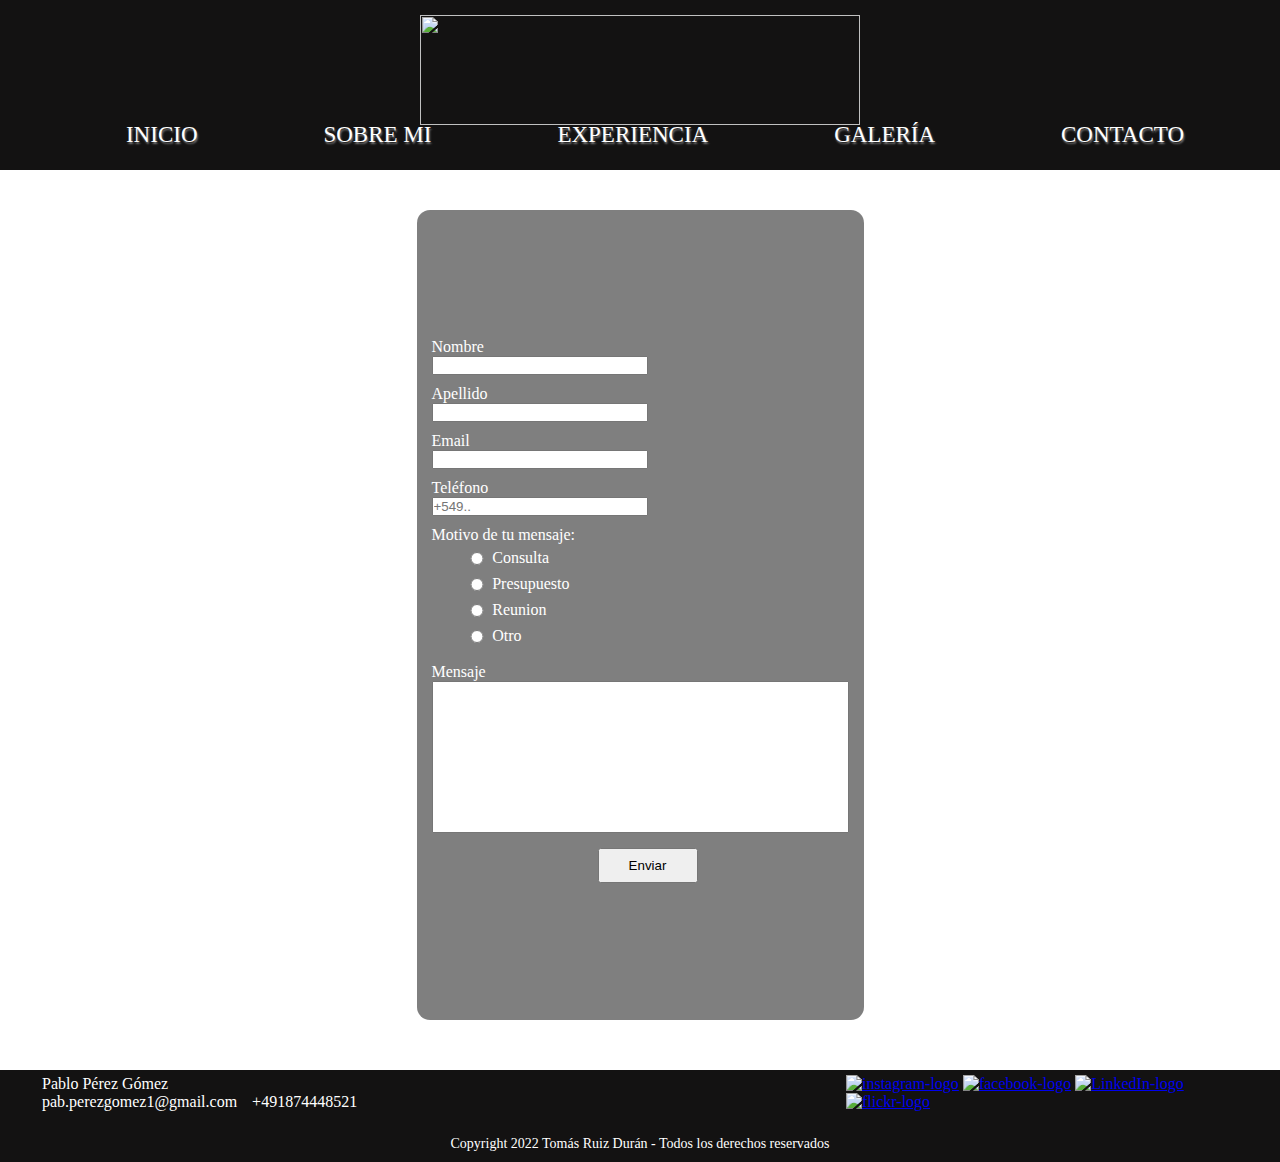
==== pages/contacto.html @ bf5e3665 "Alguna modificaciones para probar git" ====
<!DOCTYPE html>
<html lang="es">
<head>
    <meta charset="UTF-8">
    <meta http-equiv="X-UA-Compatible" content="IE=edge">
    <meta name="viewport" content="width=device-width, initial-scale=1.0">
    <title>Contacto</title>
    <link rel="shortcut icon" href="../media/img/PPG_ICO.ico">
    <link rel="stylesheet" href="../style/contacto.css">
    


</head>

<body>
    
    <header class="headerOficial">

        <a id="logo" href="../index.html"><img src="../media/img/ppg_inicial.png"></a>

        <nav>
        <!--arranca mi navbar  -->
            <ul>

                <li><a href="../index.html">Inicio</a></li>
                <li><a href="./sobre_mi.html">Sobre Mi</a></li>
                <li><a href="./experiencia.html">Experiencia</a></li>
                <li><a href="./galeria.html">Galería</a></li>
                <li><a href="#">Contacto</a></li>


            </ul>
        </nav>
        <!--termina mi navbar  -->
    </header>  

<!-- inicio de formulario -->
        
    <main class="mainFormulario">
        <form action="enviar.php" method="post" enctype="multipart/form-data">
            <main class="formularioContacto">
                
                <label for="nombre">Nombre</label>
                
                <input type="text" id="nombre" name="nombre" required>
                
                <label for="apellido">Apellido</label>
                
                <input type="text" id="apellido"
                name="apellido" required>
                
                
                <label for="email">Email</label>
                
                <input type="email" id="email" name="email" required>
                
                
                <label for="telefono">Teléfono</label>
                
                <input type="number" id="telefono" name="telefono" placeholder="+549..">
                
                
                <p class="motMsj">Motivo de tu mensaje:</p>
                
                <div class="puntos">
                    <input class="radio radio1" type="radio" name="motivo">
                    <label class="mot consulta" for="motivo">Consulta</label>
                    <input class="radio radio2" type="radio" name="motivo">
                    <label class="mot presupuesto" for="motivo">Presupuesto</label>
                    <input class="radio radio3" type="radio" name="motivo">
                    <label class="mot reunion" for="motivo">Reunion</label>
                    <input class="radio radio4" type="radio" name="motivo">
                    <label class="mot otro" for="motivo">Otro</label>        
                </div>


                <select class="punto2" name="motivo" required>
                    <option value="consulta">Consulta</option>
                    <option value="presupuesto">Presupuesto</option>
                    <option value="reunion">Reunion</option>
                    <option value="otro">Otro</option>
                </select>
                
                <label class="motMsj" for="mensaje">Mensaje</label>
                <div class="msj">
                    <textarea class="areaTexto" name="mensaje" id="" cols="50" rows="10" style="resize: none;"></textarea>
                
                    <input class="botEnviar" type="submit" style="width:100px; height:35px" value="Enviar"> 
                </div>    
            </main>  
        </form>
    </main>
    <!-- fin de formulario -->



    <!-- arranca mi footer -->
<footer class="foot">

        <div class="cajaDatos">
                    
            <div class="cajaDatos1">
                
                <p class="nombre">Pablo Pérez Gómez</p>
            
                <div class="datos">  
                    <p><a  href="mailto:pab.perezgomez1@gmail.com">pab.perezgomez1@gmail.com</a></p> 
                    <p><a  href="tel:+491874448521">+491874448521</a></p>
                    
                </div>
            
            </div>
    
            <div class="cajaIco">
                <ul>
                    <li><a href="https://www.instagram.com/pablopg_fotografo" target="_blank"><img src="../media/img/instagram_ico.ico" width="20px" height="80%" alt="instagram-logo"></a></li>
                    <li><a href="https://www.facebook.com/pablo.perezgomez.14" target="_blank"><img src="../media/img/facebook_ico.ico" width="20px" height="80%" alt="facebook-logo"></a></li>
                    <li><a  href="https://www.linkedin.com/in/pablo-perez-gomez-4783b0177" target="_blank"><img src="../media/img/Linkedin_ico.ico" width="20px" height="80%" alt="LinkedIn-logo"></a></li>
                    <li><a  href="https://www.flickr.com/photos/pablo_pg" target="_blank"><img src="../media/img/flickr_ico.ico" width="20px" height="80%" alt="flickr-logo"></a></li>
                </ul>
            </div>
        
            <div class="cajaCopy">
                <div>
    
                    <p>Copyright 2022  Tomás Ruiz Durán - Todos los derechos reservados</p>
    
    
                </div> 
            </div>
        </div>
    
</footer>
    <!-- fin del footer -->
</body>
</html>
---- style/contacto.css ----
@import url('https://fonts.googleapis.com/css2?family=Carrois+Gothic+SC&family=Montserrat:ital,wght@0,300;0,400;1,200&display=swap');




*{
    padding: 0px;
    margin: 0px;
    box-sizing: border-box;
}

/* inicio css header nav */
.headerOficial{
    height: 150px;
    width: 100%;
    background-color: #131212;

}

#logo{
    width: 100%;
    

}

header a{
    display: flex;
    flex-flow: wrap row;
    justify-content: center;
    
}

header nav{
    width: 100%;
    
}

nav ul{
    display: flex;
    flex-flow: wrap row;
    justify-content:space-evenly;
    
}

nav ul li{
    list-style: none;
    margin-left: 30px;
    display: inline-block;
    
    

}

nav a {
    text-decoration: none;
    color: #fff;
    font-size: 23px;
    text-transform: uppercase;
    font-family: "Montserrat', sans-serif";
    text-shadow: 1px 2px 2px grey;
    
    
}

nav a:hover{
    color: #808080;
}

/* fin css header nav */

/* inicio css formulario */

.mainFormulario{
    height: 100vh;
    width: 100%;
    background-image: url(../media/img/IMG_5740.JPG);
    background-size: cover;
    background-position: center;
    display: flex;
    flex-flow: wrap;
    justify-content: center;
    
    

}

.formularioContacto{
    height: 90vh;
    width: 100%;
    display: flex;
    flex-flow: wrap column;
    justify-content: center;
    background-color: rgba(0,0,0,0.5);
    border-radius: 13px;
    padding: 0px 0px 0px 15px;
    margin-top: 40px;
    
    
    
}


input{
    width: 50%;
    margin-bottom: 10px;
    
}


label,
.motMsj{
    color: #fff;
    
}

.puntos{
    display: grid;
    grid-template-rows: repeat(4, 1fr);
    width: 43%;
    padding-bottom: 10px;
    padding-top: 5px;
    justify-items:center;
    
    
}

.mot{
    justify-self: start;
    
}
.radio{
    justify-self: end;
    margin-top: 3px;
}

.radio1,
.consulta{
    grid-row: 1/2;
}


.msj{
    display: flex;
    flex-flow: wrap column;
    justify-content: center;
}

.botEnviar{
    margin-top: 15px;
    align-self: center;
}

textarea{
    margin-right: 15px;
}

.punto2{
    display: none;
}


/* incio css footer */

.foot{
    width: 100%;
    background-color: #131212;
    overflow: hidden;
}

.foot .cajaDatos{
    width: 95%;
    max-width: 100%; 
    margin: auto; 
    display: grid;
    grid-template-columns: repeat(3, 1fr);
    grid-gap: 10px;
    padding: 5px 10px;
}

.foot .cajaDatos .cajaIco ul li{
    list-style: none;
    display: inline-block;
    
}

.foot .cajaDatos .cajaDatos1 .datos{
    display: flex;
    flex-flow: wrap row;
    justify-content: left;
}


.foot .cajaIco{
    display: flex;
    flex-flow: wrap row;
    justify-content: right;
    grid-column: 3/4;
}

.cajaDatos .cajaDatos1 p a{
    text-decoration: none;
    color: #fff;
    margin-right: 15px;
}

.foot .cajaDatos .cajaCopy{
    text-align: center;
    padding: 5px 0px;
    color: #fff;
    grid-column: 2/3;
}


.nombre{
    color: #fff;
}

/* fin css footer */

/* -----inicio media query---------- */
/* -----inicio media query---------- */



@media only screen and (min-width: 1025px){

/* inicio media query header */

.headerOficial{
        height: 170px;
    }
    
    
header a img{
        width: 440px;
        height: 110px;
        
    }


#logo{
    height: 60%;
    padding-top: 15px;
}

nav ul{
    padding-top: 20px;
}

/* fin media query header */

.punto2{
    display: none;
}

/* inicio media query footer */

.foot .cajaIco{
        
        display: grid;
        flex-flow: wrap row;
        justify-content: right;
        
    }

.foot .cajaDatos .cajaCopy{
        padding-top: 15px;
        font-size: 14px;
        
    }
/* fin media query footer */
}


@media only screen and (max-width: 770px){


.mainFormulario{
    height: 85vh;
    
    
}


/* inicio media query header */
    
.headerOficial{
        display: grid;
        grid-template-columns: repeat(2, 1fr);
        height: auto;
        height: 90px;
    }
    
#logo{
        width: 50%;
        height: 90%;
    }
    
nav ul{
        display: flex;
        flex-flow: wrap row;
        
    }
    
/* fin media query header */

.formularioContacto{
    height: 70vh;
    margin-top: 100px;

}

.puntos2{
    display: none;
}


/*inicio footer query  */


.foot .cajaDatos{
    
    display: flex;
    flex-flow: wrap column;
    justify-content: center;


}

.foot .cajaDatos .cajaDatos1{
    text-align: center;
    
}

.foot .cajaDatos .cajaDatos1 .nombre{
    margin-right: 5px;
}

.foot .cajaDatos .cajaDatos1 .datos{
    padding-top: 5px;
    display: flex;
    flex-flow: wrap column;
    
}

.foot .cajaDatos .cajaIco{
    display: flex;
    flex-wrap: wrap;
    justify-content: center;
    padding-top: 15px;
    
    
}

.foot .cajaDatos .cajaCopy{
    padding-top: 10px;
    font-size: 13px;
    
}
/* fin query footer */


}

@media only screen and (max-width: 480px){

/* inicio media query header */
    .headerOficial{
    width: 100%;
    display: flex;
    flex-wrap: wrap column;
    justify-content: flex-start;
    height: 130px;

}
            
#logo{
    width: 50%;
    height: 60%;
    padding-top: 10px;

}
            
nav ul{
    display: flex;
    flex-flow: wrap column;
    padding-top: 5px;
        
}
        
nav ul li a{
    padding-top: 5px;
    font-size: 15px;

}
    
/* fin media query header */


.mainFormulario{
    height: 110vh;
    display: flex;
    flex-flow: wrap column;
    justify-content: center;
    padding-bottom: 10px;
    
}

.formularioContacto{
    height: 100vh;
    background-color: rgba(0,0,0,0.0) ;
    width: 0px;
    
}

.usted{
    width: 50px;
    align-self: center;
}

input{
    width: 200px;
    align-self: center;
    margin-top: 5px;
}

label{
    align-self: center;
}

.formularioContacto p{
    text-align: center;
}

.areaTexto{
    width: 370px;
    margin-left: 7px;
}

.puntos{
    display: none;
}

.motMsj{
    
    height: 25px;
}

.punto2{
    width: 100px;
    display: list-item;
    align-self: center;
    margin-bottom: 30px;
}



/* incio media query footer */

.foot .cajaDatos{
    display: flex;
    flex-flow: wrap column;
    justify-content: center;


}

.foot .cajaDatos .cajaDatos1{
    text-align: center;
    
}

.foot .cajaDatos .cajaDatos1 .nombre{
    margin-right: 5px;
}

.foot .cajaDatos .cajaDatos1 .datos{
    padding-top: 5px;
    display: flex;
    flex-flow: wrap column;
    
}

.foot .cajaDatos .cajaIco{
    display: flex;
    flex-wrap: wrap;
    justify-content: center;
    padding-top: 15px;
    
    
}

.foot .cajaDatos .cajaCopy{
    padding-top: 10px;
    font-size: 13px;
    
}
/* fin media query footer */
}

@media only screen and (max-width: 394px){

    .formularioContacto{
        height: 100vh;
        padding-bottom: 150px;
    }
    .areaTexto{
        width: 300px;
        margin-left: 25px;
    }

}
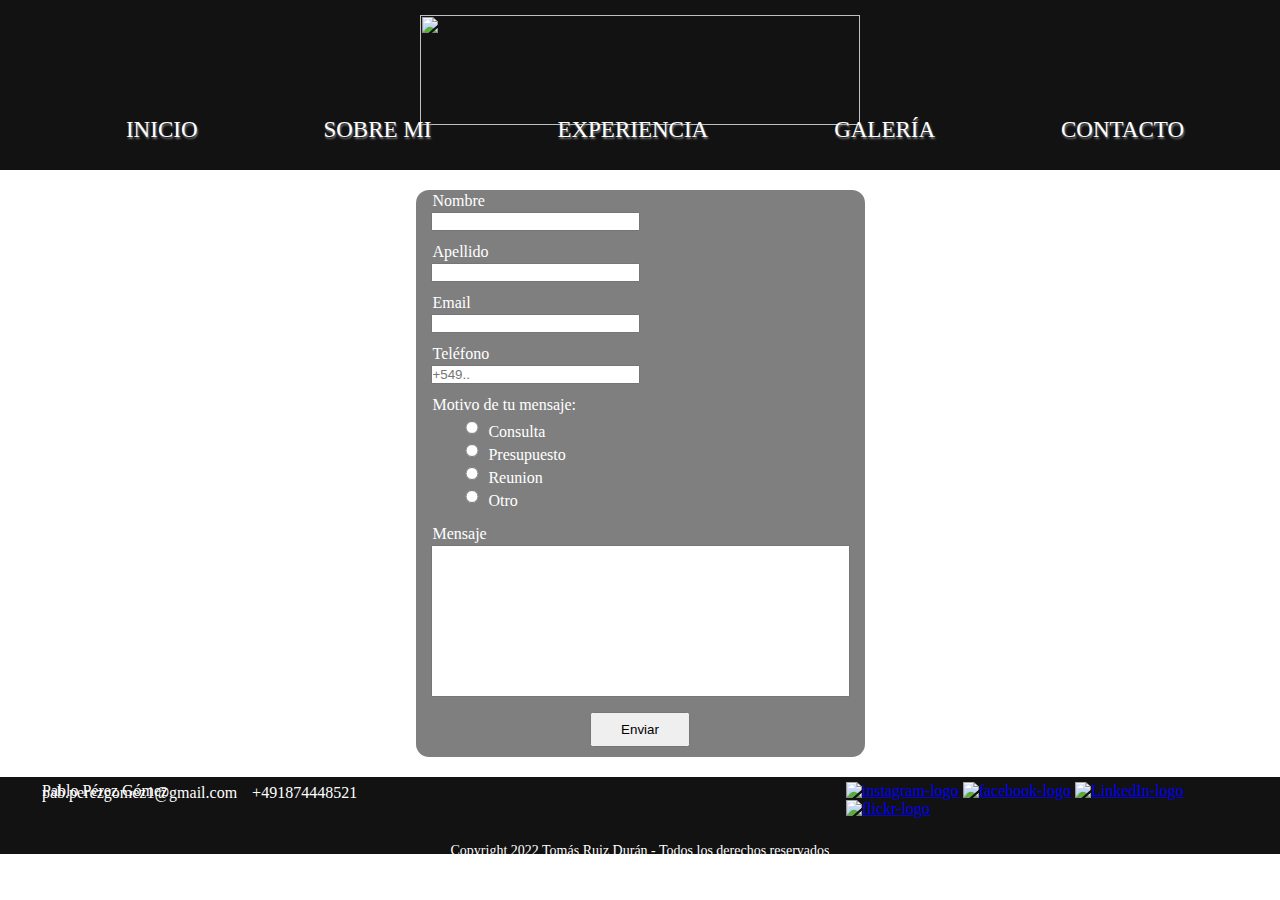
==== commit 3e13937c: "sass en index" ====
--- a/pages/contacto.html
+++ b/pages/contacto.html
@@ -6,10 +6,8 @@
     <meta name="viewport" content="width=device-width, initial-scale=1.0">
     <title>Contacto</title>
     <link rel="shortcut icon" href="../media/img/PPG_ICO.ico">
+    <link rel="stylesheet" href="https://cdn.jsdelivr.net/npm/bootstrap@4.6.1/dist/css/bootstrap.min.css" integrity="sha384-zCbKRCUGaJDkqS1kPbPd7TveP5iyJE0EjAuZQTgFLD2ylzuqKfdKlfG/eSrtxUkn" crossorigin="anonymous">
     <link rel="stylesheet" href="../style/contacto.css">
-    
-
-
 </head>
 
 <body>
@@ -32,6 +30,55 @@
             </ul>
         </nav>
         <!--termina mi navbar  -->
+
+
+
+
+        <div class="navbar navbar-expand-md  navbar-dark">
+            <!-- Brand -->
+            <a class="navbar-brand" href="../index.html"><img width="90" height="60" class="d-inline-block align-top" src="../media/img/ppg_inicial3.png"></a>
+                        
+            <!-- Toggler/collapsibe Button -->
+            <button class="navbar-toggler" type="button" data-toggle="collapse"                     data-target="#collapsibleNavbar">
+                <span class="navbar-toggler-icon"></span>
+            </button>
+        
+            <!-- Navbar links -->
+            <div class="collapse navbar-collapse" id="collapsibleNavbar">
+                <ul class="navbar-nav">
+                    <li class="nav-item">
+                        <a class="nav-link" href="../index.html">Inicio</a>
+                    </li>
+                    <li class="nav-item">
+                        <a class="nav-link" href="./sobre_mi.html">Sobre Mi</a>
+                    </li>
+                    <li class="nav-item">
+                        <a class="nav-link" href="./experiencia.html">Experiencia</a>
+                    </li>
+                    <li class="nav-item">
+                        <a class="nav-link" href="./galeria.html">Galería</a>
+                    </li>
+                    <li class="nav-item">
+                        <a class="nav-link" href="#">Contacto</a>
+                    </li>
+                </ul>
+            </div>
+        </div>
+
+
+
+
+
+
+
+
+
+
+
+
+
+
+
     </header>  
 
 <!-- inicio de formulario -->
@@ -132,5 +179,12 @@
     
 </footer>
     <!-- fin del footer -->
+
+    <script src="https://cdn.jsdelivr.net/npm/jquery@3.5.1/dist/jquery.slim.min.js" integrity="sha384-DfXdz2htPH0lsSSs5nCTpuj/zy4C+OGpamoFVy38MVBnE+IbbVYUew+OrCXaRkfj" crossorigin="anonymous"></script>
+    <script src="https://cdn.jsdelivr.net/npm/popper.js@1.16.1/dist/umd/popper.min.js" integrity="sha384-9/reFTGAW83EW2RDu2S0VKaIzap3H66lZH81PoYlFhbGU+6BZp6G7niu735Sk7lN" crossorigin="anonymous"></script>
+    <script src="https://cdn.jsdelivr.net/npm/bootstrap@4.6.1/dist/js/bootstrap.min.js" integrity="sha384-VHvPCCyXqtD5DqJeNxl2dtTyhF78xXNXdkwX1CZeRusQfRKp+tA7hAShOK/B/fQ2" crossorigin="anonymous"></script>
+
+
+
 </body>
 </html>--- a/style/contacto.css
+++ b/style/contacto.css
@@ -1,515 +1,570 @@
-
-
-@import url('https://fonts.googleapis.com/css2?family=Carrois+Gothic+SC&family=Montserrat:ital,wght@0,300;0,400;1,200&display=swap');
-
-
-
-
-*{
-    padding: 0px;
-    margin: 0px;
-    box-sizing: border-box;
+@import url("https://fonts.googleapis.com/css2?family=Carrois+Gothic+SC&family=Montserrat:ital,wght@0,300;0,400;1,200&display=swap");
+* {
+  padding: 0px;
+  margin: 0px;
+  -webkit-box-sizing: border-box;
+          box-sizing: border-box;
 }
 
 /* inicio css header nav */
-.headerOficial{
-    height: 150px;
+.headerOficial {
+  height: 170px;
+  width: 100%;
+  background-color: #131212;
+}
+
+#logo {
+  width: 100%;
+}
+
+header a {
+  display: -webkit-box;
+  display: -ms-flexbox;
+  display: flex;
+  -webkit-box-orient: horizontal;
+  -webkit-box-direction: normal;
+      -ms-flex-flow: wrap row;
+          flex-flow: wrap row;
+  -webkit-box-pack: center;
+      -ms-flex-pack: center;
+          justify-content: center;
+}
+
+header nav {
+  width: 100%;
+}
+
+nav ul {
+  display: -webkit-box;
+  display: -ms-flexbox;
+  display: flex;
+  -webkit-box-orient: horizontal;
+  -webkit-box-direction: normal;
+      -ms-flex-flow: wrap row;
+          flex-flow: wrap row;
+  -webkit-box-pack: space-evenly;
+      -ms-flex-pack: space-evenly;
+          justify-content: space-evenly;
+}
+
+nav ul li {
+  list-style: none;
+  margin-left: 30px;
+  display: inline-block;
+  padding-top: 10px;
+}
+
+nav a {
+  text-decoration: none !important;
+  color: #fff;
+  font-size: 23px;
+  text-transform: uppercase;
+  font-family: "Montserrat', sans-serif";
+  text-shadow: 1px 2px 2px grey;
+}
+
+nav a:hover {
+  color: #808080;
+}
+
+.navbar {
+  display: none;
+}
+
+/* fin css header nav */
+/* inicio css formulario */
+.mainFormulario {
+  height: auto;
+  width: 100%;
+  background-image: url(../media/img/IMG_5740.JPG);
+  background-size: cover;
+  background-position: center;
+  display: -webkit-box;
+  display: -ms-flexbox;
+  display: flex;
+  -ms-flex-flow: wrap;
+      flex-flow: wrap;
+  -webkit-box-pack: center;
+      -ms-flex-pack: center;
+          justify-content: center;
+}
+
+.formularioContacto {
+  height: auto;
+  width: 100%;
+  display: -webkit-box;
+  display: -ms-flexbox;
+  display: flex;
+  -webkit-box-orient: vertical;
+  -webkit-box-direction: normal;
+      -ms-flex-flow: wrap column;
+          flex-flow: wrap column;
+  -webkit-box-pack: center;
+      -ms-flex-pack: center;
+          justify-content: center;
+  background-color: rgba(0, 0, 0, 0.5);
+  border-radius: 13px;
+  padding: 0px 15px 0px 15px;
+  margin-top: 20px;
+  margin-bottom: 20px;
+}
+
+input {
+  width: 50%;
+  margin-bottom: 10px;
+}
+
+label,
+.motMsj {
+  color: #fff;
+  margin: 2px;
+}
+
+.puntos {
+  display: -ms-grid;
+  display: grid;
+  -ms-grid-rows: (1fr)[4];
+      grid-template-rows: repeat(4, 1fr);
+  width: 43%;
+  padding-bottom: 10px;
+  padding-top: 5px;
+  justify-items: center;
+}
+
+.mot {
+  -ms-grid-column-align: start;
+      justify-self: start;
+}
+
+.radio {
+  -ms-grid-column-align: end;
+      justify-self: end;
+}
+
+.radio1,
+.consulta {
+  -ms-grid-row: 1;
+  -ms-grid-row-span: 1;
+  grid-row: 1/2;
+}
+
+.msj {
+  display: -webkit-box;
+  display: -ms-flexbox;
+  display: flex;
+  -webkit-box-orient: vertical;
+  -webkit-box-direction: normal;
+      -ms-flex-flow: wrap column;
+          flex-flow: wrap column;
+  -webkit-box-pack: center;
+      -ms-flex-pack: center;
+          justify-content: center;
+}
+
+.botEnviar {
+  margin-top: 15px;
+  -ms-flex-item-align: center;
+      -ms-grid-row-align: center;
+      align-self: center;
+}
+
+.punto2 {
+  display: none;
+}
+
+/* incio css footer */
+.foot {
+  width: 100%;
+  background-color: #131212;
+  overflow: hidden;
+  font-family: "Montserrat', sans-serif";
+}
+
+.foot .cajaDatos {
+  width: 95%;
+  max-width: 100%;
+  margin: auto;
+  display: -ms-grid;
+  display: grid;
+  -ms-grid-columns: (1fr)[3];
+      grid-template-columns: repeat(3, 1fr);
+  grid-gap: 10px;
+  padding: 5px 10px;
+}
+
+.foot .cajaDatos .cajaIco ul li {
+  list-style: none;
+  display: inline-block;
+}
+
+.foot .cajaDatos .cajaDatos1 .datos {
+  display: -webkit-box;
+  display: -ms-flexbox;
+  display: flex;
+  -webkit-box-orient: horizontal;
+  -webkit-box-direction: normal;
+      -ms-flex-flow: wrap row;
+          flex-flow: wrap row;
+  -webkit-box-pack: left;
+      -ms-flex-pack: left;
+          justify-content: left;
+  margin-top: -16px;
+}
+
+.foot .cajaIco {
+  display: -webkit-box;
+  display: -ms-flexbox;
+  display: flex;
+  -webkit-box-orient: horizontal;
+  -webkit-box-direction: normal;
+      -ms-flex-flow: wrap row;
+          flex-flow: wrap row;
+  -webkit-box-pack: right;
+      -ms-flex-pack: right;
+          justify-content: right;
+  -ms-grid-column: 3;
+  -ms-grid-column-span: 1;
+  grid-column: 3/4;
+}
+
+.cajaDatos .cajaDatos1 p a {
+  text-decoration: none;
+  color: #fff;
+  margin-right: 15px;
+}
+
+.foot .cajaDatos .cajaCopy {
+  text-align: center;
+  padding: 5px 0px;
+  color: #fff;
+  -ms-grid-column: 2;
+  -ms-grid-column-span: 1;
+  grid-column: 2/3;
+  font-size: 17px;
+  margin-bottom: -15px;
+}
+
+.nombre {
+  color: #fff;
+}
+
+/* fin css footer */
+/* -----inicio media query---------- */
+/* -----inicio media query---------- */
+@media only screen and (min-width: 1020px) {
+  /* inicio media query header */
+  .headerOficial {
+    height: 170px;
+  }
+  header a img {
+    width: 440px;
+    height: 110px;
+  }
+  #logo {
+    height: 60%;
+    padding-top: 15px;
+  }
+  nav ul {
+    padding-top: 5px;
+  }
+  /* fin media query header */
+  .punto2 {
+    display: none;
+  }
+  /* inicio media query footer */
+  .foot .cajaIco {
+    display: -ms-grid;
+    display: grid;
+    -webkit-box-orient: horizontal;
+    -webkit-box-direction: normal;
+        -ms-flex-flow: wrap row;
+            flex-flow: wrap row;
+    -webkit-box-pack: right;
+        -ms-flex-pack: right;
+            justify-content: right;
+  }
+  .foot .cajaDatos .cajaCopy {
+    padding-top: 15px;
+    font-size: 14px;
+  }
+  /* fin media query footer */
+}
+
+@media only screen and (max-width: 930px) {
+  .mainFormulario {
+    height: auto;
+  }
+  /* inicio media query header */
+  .headerOficial {
+    display: -ms-grid;
+    display: grid;
+    -ms-grid-rows: (1fr)[2];
+        grid-template-rows: repeat(2, 1fr);
+    height: auto;
+  }
+  #logo {
     width: 100%;
-    background-color: #131212;
-
-}
-
-#logo{
-    width: 100%;
-    
-
-}
-
-header a{
-    display: flex;
-    flex-flow: wrap row;
-    justify-content: center;
-    
-}
-
-header nav{
-    width: 100%;
-    
-}
-
-nav ul{
-    display: flex;
-    flex-flow: wrap row;
-    justify-content:space-evenly;
-    
-}
-
-nav ul li{
-    list-style: none;
-    margin-left: 30px;
-    display: inline-block;
-    
-    
-
-}
-
-nav a {
-    text-decoration: none;
-    color: #fff;
-    font-size: 23px;
+    padding-top: 15px;
+    padding-right: 30px;
+  }
+  nav ul {
+    display: -webkit-box;
+    display: -ms-flexbox;
+    display: flex;
+    -webkit-box-orient: horizontal;
+    -webkit-box-direction: normal;
+        -ms-flex-flow: wrap row;
+            flex-flow: wrap row;
+    -webkit-box-pack: space-evenly;
+        -ms-flex-pack: space-evenly;
+            justify-content: space-evenly;
+    padding-top: 15px;
+    padding-right: 20px;
+  }
+  /* fin media query header */
+  .formularioContacto {
+    height: auto;
+    margin-top: 100px;
+  }
+  .puntos2 {
+    display: none;
+  }
+  /*inicio footer query  */
+  .foot .cajaDatos {
+    display: -webkit-box;
+    display: -ms-flexbox;
+    display: flex;
+    -webkit-box-orient: vertical;
+    -webkit-box-direction: normal;
+        -ms-flex-flow: wrap column;
+            flex-flow: wrap column;
+    -webkit-box-pack: center;
+        -ms-flex-pack: center;
+            justify-content: center;
+  }
+  .foot .cajaDatos .cajaDatos1 {
+    text-align: center;
+  }
+  .foot .cajaDatos .cajaDatos1 .nombre {
+    margin-right: 5px;
+  }
+  .foot .cajaDatos .cajaDatos1 .datos {
+    padding-top: 5px;
+    display: -webkit-box;
+    display: -ms-flexbox;
+    display: flex;
+    -webkit-box-orient: vertical;
+    -webkit-box-direction: normal;
+        -ms-flex-flow: wrap column;
+            flex-flow: wrap column;
+  }
+  .foot .cajaDatos .cajaIco {
+    display: -webkit-box;
+    display: -ms-flexbox;
+    display: flex;
+    -ms-flex-wrap: wrap;
+        flex-wrap: wrap;
+    -webkit-box-pack: center;
+        -ms-flex-pack: center;
+            justify-content: center;
+    padding-top: 15px;
+  }
+  .foot .cajaDatos .cajaCopy {
+    padding-top: 10px;
+    font-size: 13px;
+  }
+  .foot .cajaDatos .cajaDatos1 a {
+    margin: 0px !important;
+  }
+  /* fin query footer */
+}
+
+@media only screen and (max-width: 485px) {
+  /* inicio media query header */
+  .headerOficial {
+    display: block;
+  }
+  nav {
+    display: none;
+  }
+  #logo {
+    width: 50%;
+    height: 60%;
+    padding-top: 10px;
+  }
+  header a {
+    display: none;
+  }
+  nav ul li a {
+    display: none;
+  }
+  .navbar {
+    display: -webkit-box;
+    display: -ms-flexbox;
+    display: flex;
+  }
+  .navbar-toggler {
+    border: 0.4px solid white !important;
+  }
+  .nav-link {
     text-transform: uppercase;
     font-family: "Montserrat', sans-serif";
     text-shadow: 1px 2px 2px grey;
-    
-    
-}
-
-nav a:hover{
-    color: #808080;
-}
-
-/* fin css header nav */
-
-/* inicio css formulario */
-
-.mainFormulario{
-    height: 100vh;
-    width: 100%;
-    background-image: url(../media/img/IMG_5740.JPG);
-    background-size: cover;
-    background-position: center;
-    display: flex;
-    flex-flow: wrap;
-    justify-content: center;
-    
-    
-
-}
-
-.formularioContacto{
-    height: 90vh;
-    width: 100%;
-    display: flex;
-    flex-flow: wrap column;
-    justify-content: center;
-    background-color: rgba(0,0,0,0.5);
-    border-radius: 13px;
-    padding: 0px 0px 0px 15px;
-    margin-top: 40px;
-    
-    
-    
-}
-
-
-input{
-    width: 50%;
-    margin-bottom: 10px;
-    
-}
-
-
-label,
-.motMsj{
-    color: #fff;
-    
-}
-
-.puntos{
-    display: grid;
-    grid-template-rows: repeat(4, 1fr);
-    width: 43%;
-    padding-bottom: 10px;
+    color: #fff !important;
+    font-size: 20px;
+  }
+  /* fin media query header */
+  /* inicio media query formulario */
+  .mainFormulario {
+    height: 120vh;
+    display: -webkit-box;
+    display: -ms-flexbox;
+    display: flex;
+    -webkit-box-orient: vertical;
+    -webkit-box-direction: normal;
+        -ms-flex-flow: wrap column;
+            flex-flow: wrap column;
+    -webkit-box-pack: center;
+        -ms-flex-pack: center;
+            justify-content: center;
+    padding: 0px 15px 0px 15px;
+  }
+  .formularioContacto {
+    height: auto;
+    background: none;
+    padding: 0px !important;
+    margin: 0px !important;
+  }
+  .usted {
+    width: 50px;
+    -ms-flex-item-align: center;
+        -ms-grid-row-align: center;
+        align-self: center;
+  }
+  input {
+    width: 200px;
+    -ms-flex-item-align: center;
+        -ms-grid-row-align: center;
+        align-self: center;
+    margin-top: 5px;
+  }
+  label {
+    -ms-flex-item-align: center;
+        -ms-grid-row-align: center;
+        align-self: center;
+  }
+  .formularioContacto p {
+    text-align: center;
+  }
+  .puntos {
+    display: none;
+  }
+  .motMsj {
+    height: 25px;
+  }
+  textarea {
+    width: 400px;
+  }
+  .punto2 {
+    width: 100px;
+    display: list-item;
+    -ms-flex-item-align: center;
+        -ms-grid-row-align: center;
+        align-self: center;
+    margin-bottom: 30px;
+  }
+  /* fin media query formulario */
+  /* incio media query footer */
+  .foot .cajaDatos {
+    display: -webkit-box;
+    display: -ms-flexbox;
+    display: flex;
+    -webkit-box-orient: vertical;
+    -webkit-box-direction: normal;
+        -ms-flex-flow: wrap column;
+            flex-flow: wrap column;
+    -webkit-box-pack: center;
+        -ms-flex-pack: center;
+            justify-content: center;
+  }
+  .foot .cajaDatos .cajaDatos1 {
+    text-align: center;
+  }
+  .foot .cajaDatos .cajaDatos1 .nombre {
+    margin-right: 5px;
+  }
+  .foot .cajaDatos .cajaDatos1 .datos {
     padding-top: 5px;
-    justify-items:center;
-    
-    
-}
-
-.mot{
-    justify-self: start;
-    
-}
-.radio{
-    justify-self: end;
-    margin-top: 3px;
-}
-
-.radio1,
-.consulta{
-    grid-row: 1/2;
-}
-
-
-.msj{
-    display: flex;
-    flex-flow: wrap column;
-    justify-content: center;
-}
-
-.botEnviar{
-    margin-top: 15px;
-    align-self: center;
-}
-
-textarea{
-    margin-right: 15px;
-}
-
-.punto2{
-    display: none;
-}
-
-
-/* incio css footer */
-
-.foot{
-    width: 100%;
-    background-color: #131212;
-    overflow: hidden;
-}
-
-.foot .cajaDatos{
-    width: 95%;
-    max-width: 100%; 
-    margin: auto; 
-    display: grid;
-    grid-template-columns: repeat(3, 1fr);
-    grid-gap: 10px;
-    padding: 5px 10px;
-}
-
-.foot .cajaDatos .cajaIco ul li{
-    list-style: none;
-    display: inline-block;
-    
-}
-
-.foot .cajaDatos .cajaDatos1 .datos{
-    display: flex;
-    flex-flow: wrap row;
-    justify-content: left;
-}
-
-
-.foot .cajaIco{
-    display: flex;
-    flex-flow: wrap row;
-    justify-content: right;
-    grid-column: 3/4;
-}
-
-.cajaDatos .cajaDatos1 p a{
-    text-decoration: none;
-    color: #fff;
-    margin-right: 15px;
-}
-
-.foot .cajaDatos .cajaCopy{
-    text-align: center;
-    padding: 5px 0px;
-    color: #fff;
-    grid-column: 2/3;
-}
-
-
-.nombre{
-    color: #fff;
-}
-
-/* fin css footer */
-
-/* -----inicio media query---------- */
-/* -----inicio media query---------- */
-
-
-
-@media only screen and (min-width: 1025px){
-
-/* inicio media query header */
-
-.headerOficial{
-        height: 170px;
-    }
-    
-    
-header a img{
-        width: 440px;
-        height: 110px;
-        
-    }
-
-
-#logo{
-    height: 60%;
+    display: -webkit-box;
+    display: -ms-flexbox;
+    display: flex;
+    -webkit-box-orient: vertical;
+    -webkit-box-direction: normal;
+        -ms-flex-flow: wrap column;
+            flex-flow: wrap column;
+  }
+  .foot .cajaDatos .cajaIco {
+    display: -webkit-box;
+    display: -ms-flexbox;
+    display: flex;
+    -ms-flex-wrap: wrap;
+        flex-wrap: wrap;
+    -webkit-box-pack: center;
+        -ms-flex-pack: center;
+            justify-content: center;
     padding-top: 15px;
-}
-
-nav ul{
-    padding-top: 20px;
-}
-
-/* fin media query header */
-
-.punto2{
-    display: none;
-}
-
-/* inicio media query footer */
-
-.foot .cajaIco{
-        
-        display: grid;
-        flex-flow: wrap row;
-        justify-content: right;
-        
-    }
-
-.foot .cajaDatos .cajaCopy{
-        padding-top: 15px;
-        font-size: 14px;
-        
-    }
-/* fin media query footer */
-}
-
-
-@media only screen and (max-width: 770px){
-
-
-.mainFormulario{
-    height: 85vh;
-    
-    
-}
-
-
-/* inicio media query header */
-    
-.headerOficial{
-        display: grid;
-        grid-template-columns: repeat(2, 1fr);
-        height: auto;
-        height: 90px;
-    }
-    
-#logo{
-        width: 50%;
-        height: 90%;
-    }
-    
-nav ul{
-        display: flex;
-        flex-flow: wrap row;
-        
-    }
-    
-/* fin media query header */
-
-.formularioContacto{
-    height: 70vh;
-    margin-top: 100px;
-
-}
-
-.puntos2{
-    display: none;
-}
-
-
-/*inicio footer query  */
-
-
-.foot .cajaDatos{
-    
-    display: flex;
-    flex-flow: wrap column;
-    justify-content: center;
-
-
-}
-
-.foot .cajaDatos .cajaDatos1{
-    text-align: center;
-    
-}
-
-.foot .cajaDatos .cajaDatos1 .nombre{
-    margin-right: 5px;
-}
-
-.foot .cajaDatos .cajaDatos1 .datos{
-    padding-top: 5px;
-    display: flex;
-    flex-flow: wrap column;
-    
-}
-
-.foot .cajaDatos .cajaIco{
-    display: flex;
-    flex-wrap: wrap;
-    justify-content: center;
-    padding-top: 15px;
-    
-    
-}
-
-.foot .cajaDatos .cajaCopy{
+  }
+  .foot .cajaDatos .cajaCopy {
     padding-top: 10px;
     font-size: 13px;
-    
-}
-/* fin query footer */
-
-
-}
-
-@media only screen and (max-width: 480px){
-
-/* inicio media query header */
-    .headerOficial{
-    width: 100%;
-    display: flex;
-    flex-wrap: wrap column;
-    justify-content: flex-start;
-    height: 130px;
-
-}
-            
-#logo{
-    width: 50%;
-    height: 60%;
-    padding-top: 10px;
-
-}
-            
-nav ul{
-    display: flex;
-    flex-flow: wrap column;
-    padding-top: 5px;
-        
-}
-        
-nav ul li a{
-    padding-top: 5px;
-    font-size: 15px;
-
-}
-    
-/* fin media query header */
-
-
-.mainFormulario{
+  }
+  /* fin media query footer */
+}
+
+@media only screen and (max-width: 394px) {
+  .mainFormulario {
     height: 110vh;
-    display: flex;
-    flex-flow: wrap column;
-    justify-content: center;
-    padding-bottom: 10px;
-    
-}
-
-.formularioContacto{
-    height: 100vh;
-    background-color: rgba(0,0,0,0.0) ;
-    width: 0px;
-    
-}
-
-.usted{
-    width: 50px;
-    align-self: center;
-}
-
-input{
-    width: 200px;
-    align-self: center;
-    margin-top: 5px;
-}
-
-label{
-    align-self: center;
-}
-
-.formularioContacto p{
-    text-align: center;
-}
-
-.areaTexto{
-    width: 370px;
-    margin-left: 7px;
-}
-
-.puntos{
-    display: none;
-}
-
-.motMsj{
-    
-    height: 25px;
-}
-
-.punto2{
-    width: 100px;
-    display: list-item;
-    align-self: center;
-    margin-bottom: 30px;
-}
-
-
-
-/* incio media query footer */
-
-.foot .cajaDatos{
-    display: flex;
-    flex-flow: wrap column;
-    justify-content: center;
-
-
-}
-
-.foot .cajaDatos .cajaDatos1{
-    text-align: center;
-    
-}
-
-.foot .cajaDatos .cajaDatos1 .nombre{
-    margin-right: 5px;
-}
-
-.foot .cajaDatos .cajaDatos1 .datos{
-    padding-top: 5px;
-    display: flex;
-    flex-flow: wrap column;
-    
-}
-
-.foot .cajaDatos .cajaIco{
-    display: flex;
-    flex-wrap: wrap;
-    justify-content: center;
-    padding-top: 15px;
-    
-    
-}
-
-.foot .cajaDatos .cajaCopy{
-    padding-top: 10px;
-    font-size: 13px;
-    
-}
-/* fin media query footer */
-}
-
-@media only screen and (max-width: 394px){
-
-    .formularioContacto{
-        height: 100vh;
-        padding-bottom: 150px;
-    }
-    .areaTexto{
-        width: 300px;
-        margin-left: 25px;
-    }
-
-}
-
+    display: -webkit-box;
+    display: -ms-flexbox;
+    display: flex;
+    -webkit-box-orient: vertical;
+    -webkit-box-direction: normal;
+        -ms-flex-flow: wrap column;
+            flex-flow: wrap column;
+    -webkit-box-pack: center;
+        -ms-flex-pack: center;
+            justify-content: center;
+    padding: 0px 15px 0px 15px;
+  }
+  .navbar {
+    display: -webkit-box;
+    display: -ms-flexbox;
+    display: flex;
+  }
+  .formularioContacto {
+    height: auto;
+    padding-bottom: 150px;
+  }
+  textarea {
+    width: 330px;
+    height: 150px;
+  }
+}
+
+@media only screen and (max-width: 345px) {
+  .nav-link {
+    font-size: 18px;
+  }
+  .mainFormulario {
+    height: auto;
+  }
+  .formularioContacto {
+    height: auto;
+    padding-bottom: 150px;
+  }
+  textarea {
+    width: 290px !important;
+    margin: 0px;
+  }
+}
+/*# sourceMappingURL=contacto.css.map */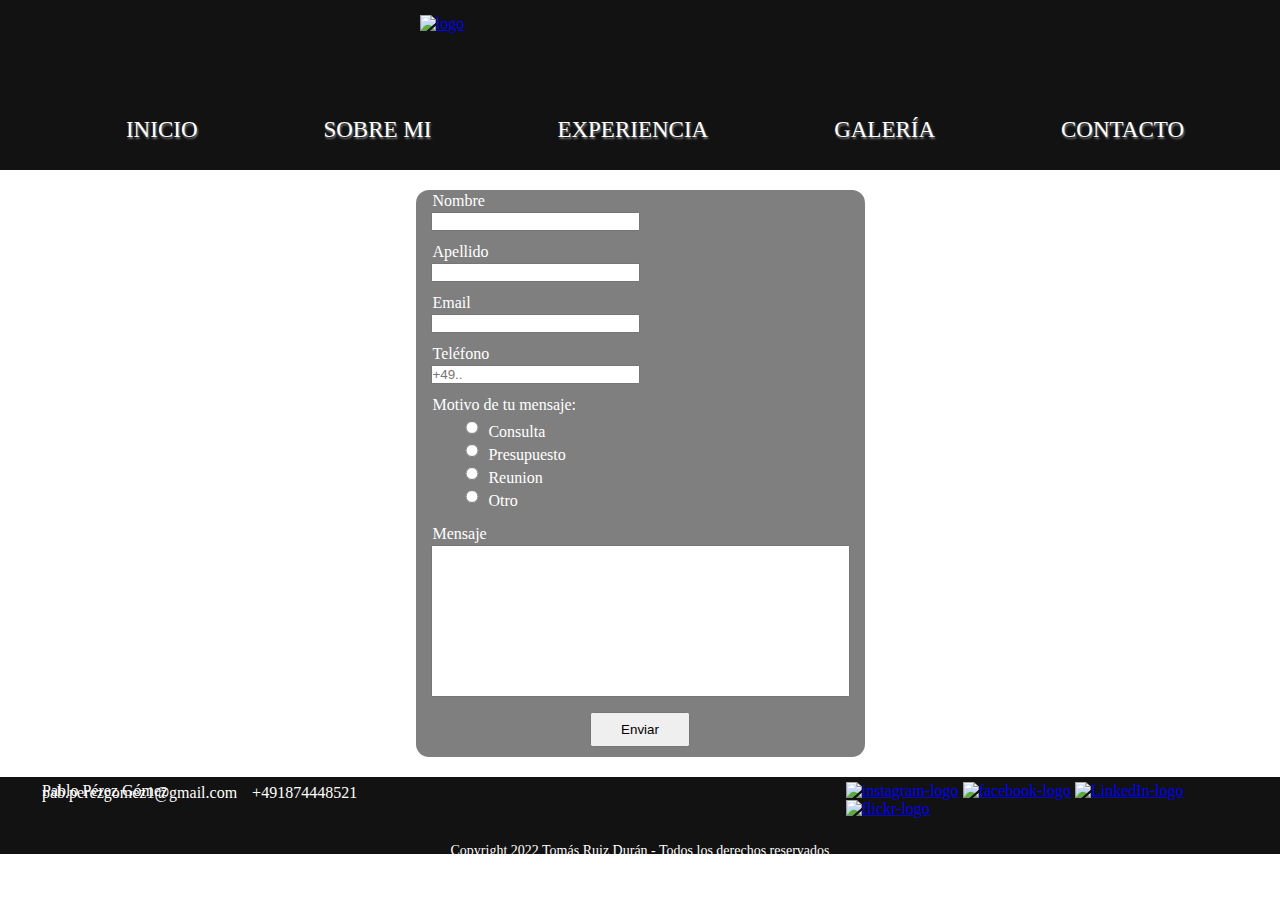
==== commit d9f74b29: "agregando img vista previa" ====
--- a/pages/contacto.html
+++ b/pages/contacto.html
@@ -5,44 +5,35 @@
     <meta http-equiv="X-UA-Compatible" content="IE=edge">
     <meta name="viewport" content="width=device-width, initial-scale=1.0">
     <title>Contacto</title>
+    <meta name="description" content="pongámonos en contacto por cualquier motivo, solo enviame el formulario">
+    <meta name="keywords" content="motivo de mensaje, consulta, presupuesto, reunion, reunion para fotos periodisticas, Berlin, Chile">
     <link rel="shortcut icon" href="../media/img/PPG_ICO.ico">
     <link rel="stylesheet" href="https://cdn.jsdelivr.net/npm/bootstrap@4.6.1/dist/css/bootstrap.min.css" integrity="sha384-zCbKRCUGaJDkqS1kPbPd7TveP5iyJE0EjAuZQTgFLD2ylzuqKfdKlfG/eSrtxUkn" crossorigin="anonymous">
     <link rel="stylesheet" href="../style/contacto.css">
 </head>
 
 <body>
-    
     <header class="headerOficial">
-
-        <a id="logo" href="../index.html"><img src="../media/img/ppg_inicial.png"></a>
-
+        <a id="logo" href="../index.html"><img src="../media/img/ppg_inicial.png" alt="logo"></a>
+        <!--arranca mi navbar  -->
         <nav>
-        <!--arranca mi navbar  -->
             <ul>
-
                 <li><a href="../index.html">Inicio</a></li>
                 <li><a href="./sobre_mi.html">Sobre Mi</a></li>
                 <li><a href="./experiencia.html">Experiencia</a></li>
                 <li><a href="./galeria.html">Galería</a></li>
                 <li><a href="#">Contacto</a></li>
-
-
             </ul>
         </nav>
         <!--termina mi navbar  -->
-
-
-
-
+        <!-- navbar mobile -->
         <div class="navbar navbar-expand-md  navbar-dark">
             <!-- Brand -->
             <a class="navbar-brand" href="../index.html"><img width="90" height="60" class="d-inline-block align-top" src="../media/img/ppg_inicial3.png"></a>
-                        
             <!-- Toggler/collapsibe Button -->
             <button class="navbar-toggler" type="button" data-toggle="collapse"                     data-target="#collapsibleNavbar">
                 <span class="navbar-toggler-icon"></span>
             </button>
-        
             <!-- Navbar links -->
             <div class="collapse navbar-collapse" id="collapsibleNavbar">
                 <ul class="navbar-nav">
@@ -64,126 +55,85 @@
                 </ul>
             </div>
         </div>
-
-
-
-
-
-
-
-
-
-
-
-
-
-
-
     </header>  
 
-<!-- inicio de formulario -->
-        
-    <main class="mainFormulario">
-        <form action="enviar.php" method="post" enctype="multipart/form-data">
-            <main class="formularioContacto">
-                
-                <label for="nombre">Nombre</label>
-                
-                <input type="text" id="nombre" name="nombre" required>
-                
-                <label for="apellido">Apellido</label>
-                
-                <input type="text" id="apellido"
-                name="apellido" required>
-                
-                
-                <label for="email">Email</label>
-                
-                <input type="email" id="email" name="email" required>
-                
-                
-                <label for="telefono">Teléfono</label>
-                
-                <input type="number" id="telefono" name="telefono" placeholder="+549..">
-                
-                
-                <p class="motMsj">Motivo de tu mensaje:</p>
-                
-                <div class="puntos">
-                    <input class="radio radio1" type="radio" name="motivo">
-                    <label class="mot consulta" for="motivo">Consulta</label>
-                    <input class="radio radio2" type="radio" name="motivo">
-                    <label class="mot presupuesto" for="motivo">Presupuesto</label>
-                    <input class="radio radio3" type="radio" name="motivo">
-                    <label class="mot reunion" for="motivo">Reunion</label>
-                    <input class="radio radio4" type="radio" name="motivo">
-                    <label class="mot otro" for="motivo">Otro</label>        
-                </div>
+<!-- inicio de main formulario -->
 
-
-                <select class="punto2" name="motivo" required>
-                    <option value="consulta">Consulta</option>
-                    <option value="presupuesto">Presupuesto</option>
-                    <option value="reunion">Reunion</option>
-                    <option value="otro">Otro</option>
-                </select>
-                
-                <label class="motMsj" for="mensaje">Mensaje</label>
-                <div class="msj">
-                    <textarea class="areaTexto" name="mensaje" id="" cols="50" rows="10" style="resize: none;"></textarea>
-                
-                    <input class="botEnviar" type="submit" style="width:100px; height:35px" value="Enviar"> 
-                </div>    
-            </main>  
-        </form>
-    </main>
-    <!-- fin de formulario -->
-
-
-
-    <!-- arranca mi footer -->
+<main class="mainFormulario">
+    <form action="enviar.php" method="post" enctype="multipart/form-data">
+        <main class="formularioContacto">
+            <label for="nombre">Nombre</label>
+            <input type="text" id="nombre" name="nombre" required>
+            <label for="apellido">Apellido</label>
+            <input type="text" id="apellido"
+            name="apellido" required>
+            <label for="email">Email</label>
+            <input type="email" id="email" name="email" required>
+            <label for="telefono">Teléfono</label>
+            <input type="number" id="telefono" name="telefono" placeholder="+49..">
+            <p class="motMsj">Motivo de tu mensaje:</p>
+            <div class="puntos">
+                <input class="radio radio1" type="radio" name="motivo">
+                <label class="mot consulta" for="motivo">Consulta</label>
+                <input class="radio radio2" type="radio" name="motivo">
+                <label class="mot presupuesto" for="motivo">Presupuesto</label>
+                <input class="radio radio3" type="radio" name="motivo">
+                <label class="mot reunion" for="motivo">Reunion</label>
+                <input class="radio radio4" type="radio" name="motivo">
+                <label class="mot otro" for="motivo">Otro</label>        
+            </div>
+            <select class="punto2" name="motivo" required>
+                <option value="consulta">Consulta</option>
+                <option value="presupuesto">Presupuesto</option>
+                <option value="reunion">Reunion</option>
+                <option value="otro">Otro</option>
+            </select>
+            <label class="motMsj" for="mensaje">Mensaje</label>
+            <div class="msj">
+                <textarea class="areaTexto" name="mensaje" id="" cols="50" rows="10" style="resize: none;"></textarea>
+                <input class="botEnviar" type="submit" style="width:100px; height:35px" value="Enviar"> 
+            </div>    
+        </main>  
+    </form>
+</main>
+<!-- fin de formulario -->
+<!-- arranca mi footer -->
 <footer class="foot">
-
-        <div class="cajaDatos">
-                    
-            <div class="cajaDatos1">
-                
-                <p class="nombre">Pablo Pérez Gómez</p>
-            
+    <div class="cajaDatos">
+        <div class="cajaDatos1">
+            <p class="nombre">Pablo Pérez Gómez</p>
                 <div class="datos">  
                     <p><a  href="mailto:pab.perezgomez1@gmail.com">pab.perezgomez1@gmail.com</a></p> 
                     <p><a  href="tel:+491874448521">+491874448521</a></p>
-                    
                 </div>
-            
-            </div>
-    
-            <div class="cajaIco">
-                <ul>
-                    <li><a href="https://www.instagram.com/pablopg_fotografo" target="_blank"><img src="../media/img/instagram_ico.ico" width="20px" height="80%" alt="instagram-logo"></a></li>
-                    <li><a href="https://www.facebook.com/pablo.perezgomez.14" target="_blank"><img src="../media/img/facebook_ico.ico" width="20px" height="80%" alt="facebook-logo"></a></li>
-                    <li><a  href="https://www.linkedin.com/in/pablo-perez-gomez-4783b0177" target="_blank"><img src="../media/img/Linkedin_ico.ico" width="20px" height="80%" alt="LinkedIn-logo"></a></li>
-                    <li><a  href="https://www.flickr.com/photos/pablo_pg" target="_blank"><img src="../media/img/flickr_ico.ico" width="20px" height="80%" alt="flickr-logo"></a></li>
-                </ul>
-            </div>
-        
-            <div class="cajaCopy">
-                <div>
-    
-                    <p>Copyright 2022  Tomás Ruiz Durán - Todos los derechos reservados</p>
-    
-    
-                </div> 
-            </div>
         </div>
-    
+        <div class="cajaIco">
+            <ul>
+                <li><a href="https://www.instagram.com/pablopg_fotografo" target="_blank"><img src="../media/img/instagram_ico.ico" width="20px" height="80%" alt="instagram-logo"></a></li>
+                <li><a href="https://www.facebook.com/pablo.perezgomez.14" target="_blank"><img src="../media/img/facebook_ico.ico" width="20px" height="80%" alt="facebook-logo"></a></li>
+                <li><a  href="https://www.linkedin.com/in/pablo-perez-gomez-4783b0177" target="_blank"><img src="../media/img/Linkedin_ico.ico" width="20px" height="80%" alt="LinkedIn-logo"></a></li>
+                <li><a  href="https://www.flickr.com/photos/pablo_pg" target="_blank"><img src="../media/img/flickr_ico.ico" width="20px" height="80%" alt="flickr-logo"></a></li>
+            </ul>
+        </div>
+        <div class="cajaCopy">
+            <div>
+                <p>Copyright 2022  Tomás Ruiz Durán - Todos los derechos reservados</p>
+            </div> 
+        </div>
+    </div>
 </footer>
     <!-- fin del footer -->
 
     <script src="https://cdn.jsdelivr.net/npm/jquery@3.5.1/dist/jquery.slim.min.js" integrity="sha384-DfXdz2htPH0lsSSs5nCTpuj/zy4C+OGpamoFVy38MVBnE+IbbVYUew+OrCXaRkfj" crossorigin="anonymous"></script>
     <script src="https://cdn.jsdelivr.net/npm/popper.js@1.16.1/dist/umd/popper.min.js" integrity="sha384-9/reFTGAW83EW2RDu2S0VKaIzap3H66lZH81PoYlFhbGU+6BZp6G7niu735Sk7lN" crossorigin="anonymous"></script>
     <script src="https://cdn.jsdelivr.net/npm/bootstrap@4.6.1/dist/js/bootstrap.min.js" integrity="sha384-VHvPCCyXqtD5DqJeNxl2dtTyhF78xXNXdkwX1CZeRusQfRKp+tA7hAShOK/B/fQ2" crossorigin="anonymous"></script>
-
+    <script src="https://ajax.googleapis.com/ajax/libs/jquery/3.4.1/jquery.min.js"></script>
+    <script>
+      $(document).ready(function(){
+      $("a[title|='Hosted on free web hosting 000webhost.com. Host your own website for       FREE.']").css("display", "none");
+      $("img[alt|='www.000webhost.com']").css("display", "none");
+      });
+    </script>
 
 
 </body>
